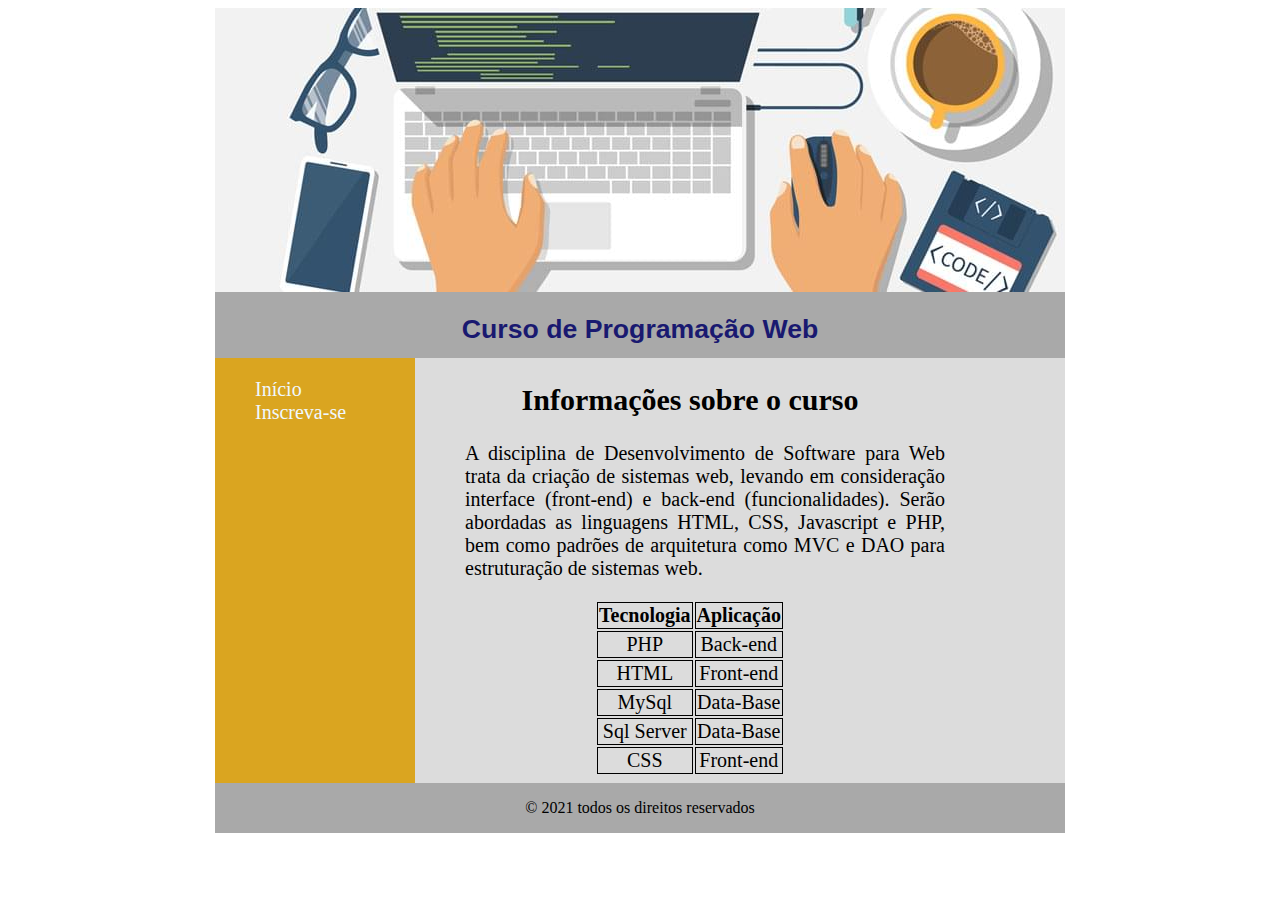
==== page/index.html @ 6b740460 "Atividades realizadas em aula" ====
<!DOCTYPE html>
<html lang="pt-br">
 
<head>
 
    <style>
        table,th,td{
            border:1px solid;
        }

        h1{
            text-align: center;
            font-size: 20pt;
            color: #191970;
            font-family: Arial, Helvetica, sans-serif;
        }
    </style>
 
    <meta charset="UTF-8">
    <meta http-equiv="X-UA-Compatible" content="IE=edge">
    <meta name="viewport" content="width=device-width, initial-scale=1.0">
    <title>Home</title>
    <link rel="stylesheet" href="../style/style.css">
</head>
<body>
    <section>
        <header>
            <img src="../img/banner.jpg">
            <h1>Curso de Programação Web</h1>
        </header>
 
        <nav id="coluna-1">
            <ul id="menu-navegacao">
                <li> <a href="../page/index.html">Início</a></li>
                <li> <a href="../page/cadastro.html">Inscreva-se</a></li>
            </ul>
        </nav>
 
        <article id="coluna-2">
            <h2>Informações sobre o curso</h2>
            <p style="text-align: justify; padding-left: 250px; padding-right: 20px;">
                A disciplina de Desenvolvimento de Software para Web trata da criação de sistemas web, levando em
                consideração interface (front-end) e back-end (funcionalidades). Serão abordadas as linguagens HTML,
                CSS, Javascript e PHP, bem como padrões de arquitetura como MVC e DAO para estruturação de
                sistemas web.
            </p>
            <table class="tabela">
                <!--linha-->
                <tr>
                    <!--Nomeando as colunas-->
                    <th>Tecnologia</th>
                    <th>Aplicação</th>
                </tr>
                <tr>
                    <!--células que contém os dados-->
                    <td>PHP</td>
                    <td>Back-end</td>
                </tr>
                <tr>
                    <td>HTML</td>
                    <td>Front-end</td>
                </tr>
                <tr>
                    <td>MySql</td>
                    <td>Data-Base</td>
                </tr>
                <tr>
                    <td>Sql Server</td>
                    <td>Data-Base</td>
                </tr>
                <tr>
                    <td>CSS</td>
                    <td>Front-end</td>
                </tr>
            </table>
        </article>
        <footer>
            <p>&copy; 2021 todos os direitos reservados</p>
        </footer>
    </section>
</body>
 
</html>
---- style/style.css ----
:root {
    --background-header-footer: #a9a9a9;
    --background-section: #dcdcdc;
    --color-col-1: #daa520;
    --color-col-a: aliceblue;
    --color-hr: blue; 
    --color-head-cad: #fff;
    --btn: white;
    --btn-back: blue;
}

section {
    width: 850px;
    background-color: var(--background-section);
    text-align: center;
    margin: auto ;
    padding-bottom: 30px;
}

header {
    width: 850px;
    height: 350px;
    background-color: var(--background-header-footer);
}

#coluna-1 {
   float: left;
   width: 200px;
   text-align: left;
   font-size: 20px;
   height: 425px;
   background-color: var(--color-col-1);
}

#coluna-1, a{
    color: var(--color-col-a);
    text-decoration: none;
}

#coluna-2 {
    font-size: 20px;
    width: 750px;
}

#menu-navegacao {
    list-style: none;
}

.tabela {
   margin: auto;
   border: none;
   margin-bottom: 1px;
}

footer {
    width: 850px;
    background-color: var(--background-header-footer);
    margin-bottom: 20px;
    text-align: center;
    float: left;
}

fieldset {
    margin: auto;
    width: 250px;
    border-radius: 10px;
}

.dados {
    display: block;
    font-weight: bolder;
}

hr {
    border: 1px solid var(--color-hr);
    width: 500px;
}

textarea {
    resize: none;
    text-align: left;
    width: 450px;
    height: 100px;
}

.header-cadastro {
    width: 450px;
    height: 30px;
    background-color: var(--background-header-footer);
    margin: 0 auto;
    background-color: var(--color-head-cad);
    color: var(--color-hr);
    font-family: Arial, Helvetica, sans-serif;
    text-align: center;
}

H4 {
    margin: 1rem 0 0.2rem 0;
}

button {
    font: normal 16pt Arial;
}

button:hover {
    cursor: pointer;
    color: var(--btn);
    background: var(--btn-back);
}

legend {
    font-size: 16pt;
}
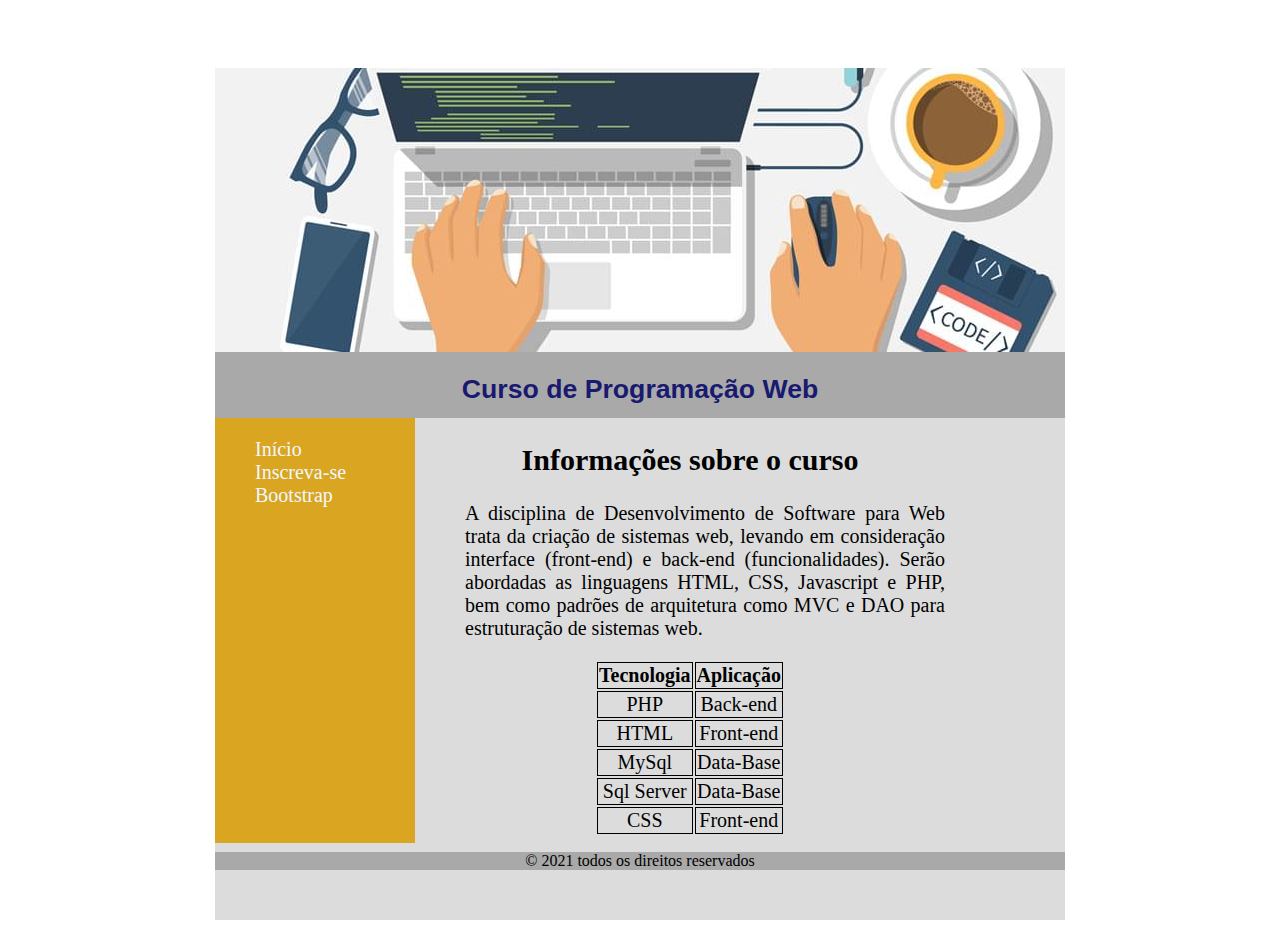
==== commit f7933cb4: "Primeiros passos com bootstrap" ====
--- a/page/index.html
+++ b/page/index.html
@@ -33,6 +33,7 @@
             <ul id="menu-navegacao">
                 <li> <a href="../page/index.html">Início</a></li>
                 <li> <a href="../page/cadastro.html">Inscreva-se</a></li>
+                <li> <a href="../page/aplicando_bootstrap.html">Bootstrap</a></li>
             </ul>
         </nav>
  
--- a/style/style.css
+++ b/style/style.css
@@ -57,7 +57,6 @@
     background-color: var(--background-header-footer);
     margin-bottom: 20px;
     text-align: center;
-    float: left;
 }
 
 fieldset {
@@ -112,4 +111,38 @@
     font-size: 16pt;
 }
 
+body {
+    padding: 60px 10px 0px 10px;
+    z-index: 0;
+}
 
+.jumbotron {   
+    width: 100%;
+    padding: 70px 30px 70px 30px;
+    /* margin: 0 auto; */
+    background: darkslateblue;
+    color: floralwhite;
+}
+
+.container-footer{
+    display: flex;
+    justify-content: space-around ;
+}
+
+.conteudo {
+    width: 850px;
+    max-width: 100%;
+    margin: 0 auto;
+    display: flex;
+    justify-content: center;
+}
+
+@media screen and (max-width: 768px) {
+    .container-footer{
+        display: flex;
+        flex-direction: column;
+        flex-wrap: wrap;
+        justify-content: space-between;
+        align-items: center;
+    }
+}
